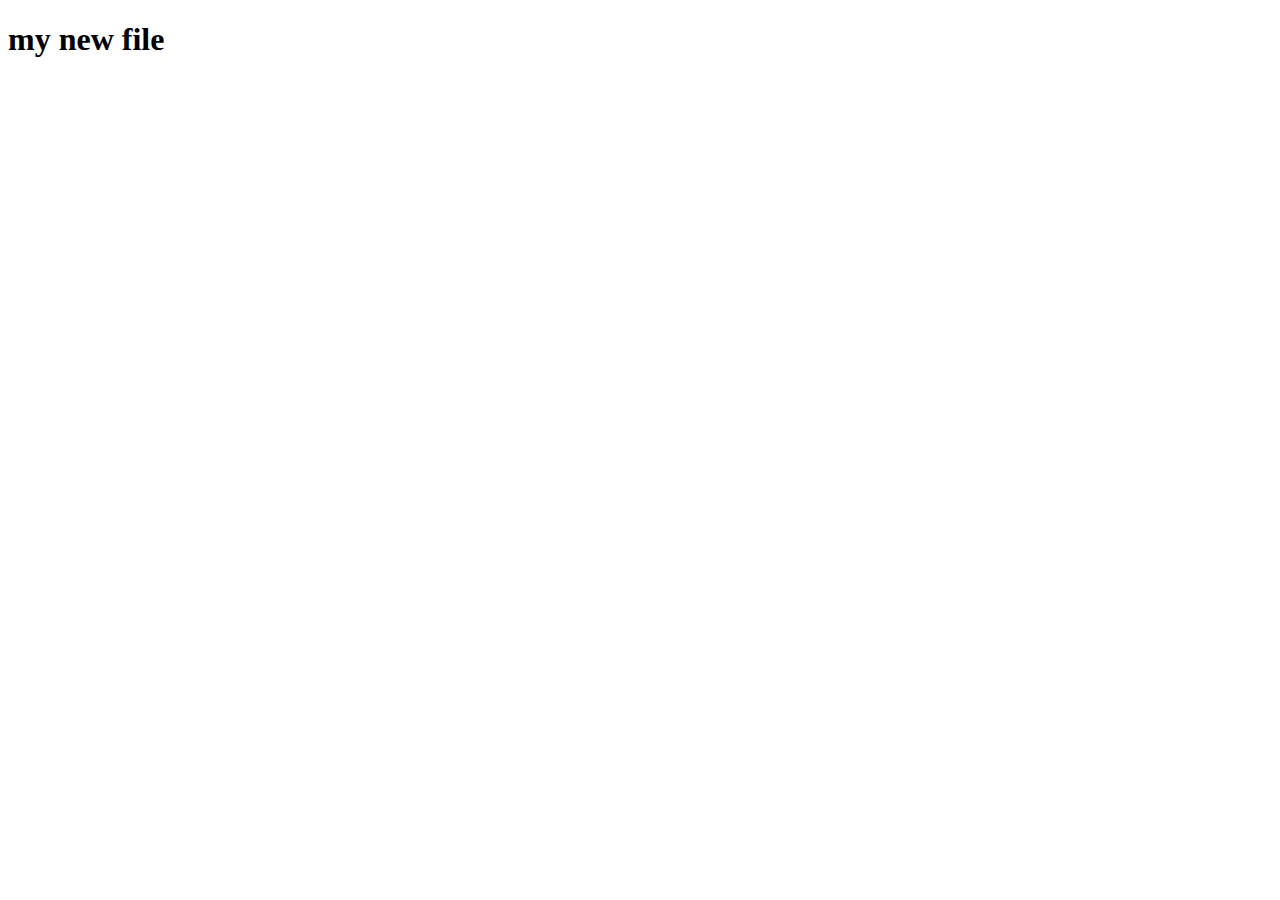
==== new.html @ 83bf37f7 "my commit" ====
<!DOCTYPE html>
<html lang="en">
<head>
    <meta charset="UTF-8">
    <meta name="viewport" content="width=device-width, initial-scale=1.0">
    <title>Document</title>
</head>
<body>
    <h1>my new file</h1>
</body>
</html>
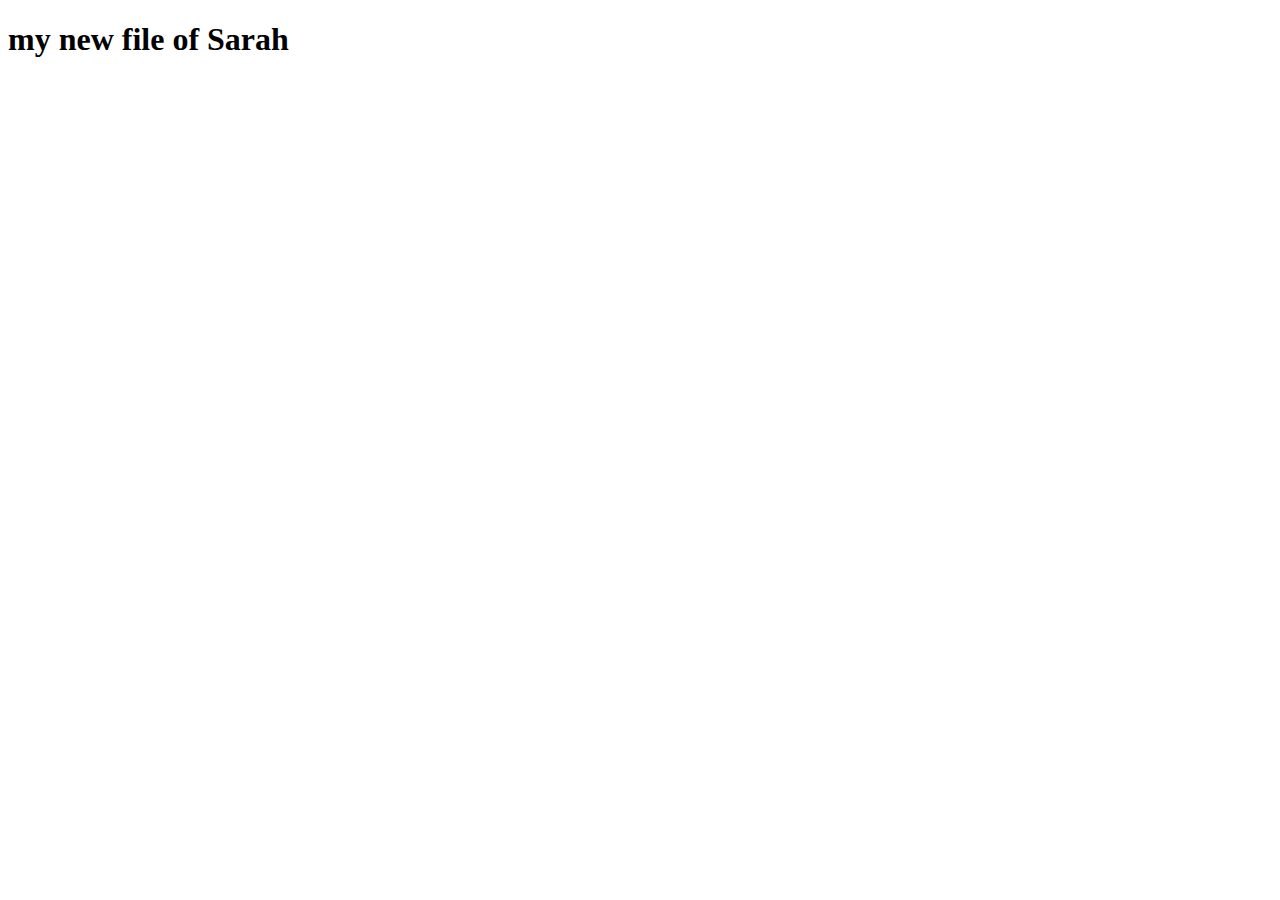
==== commit d48058d8: "name changed" ====
--- a/new.html
+++ b/new.html
@@ -6,6 +6,6 @@
     <title>Document</title>
 </head>
 <body>
-    <h1>my new file</h1>
+    <h1>my new file of Sarah</h1>
 </body>
 </html>